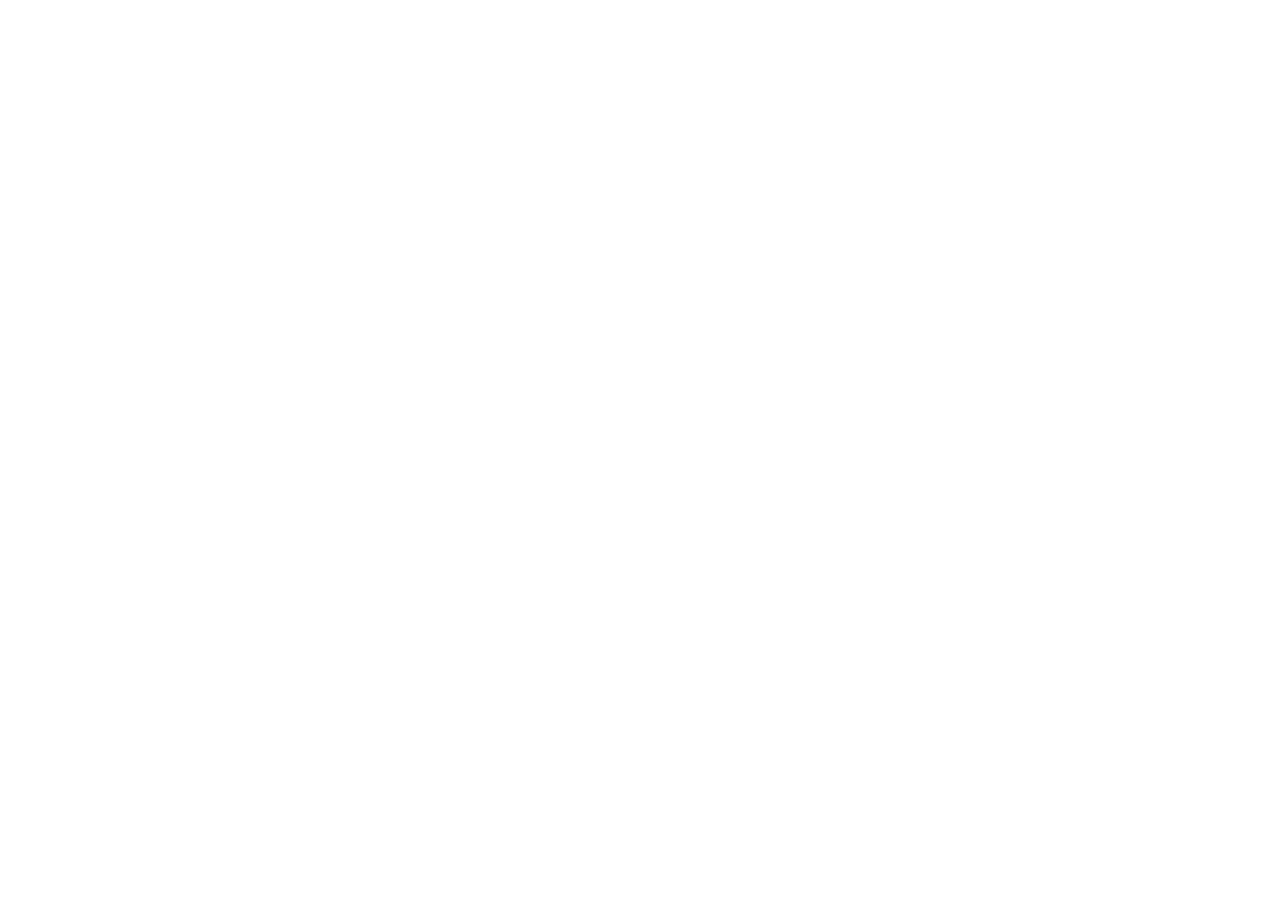
==== mindmap.html @ 8a0b78d6 "update" ====
<!DOCTYPE html>
<html lang="en">

<head>
    <meta charset="UTF-8">
    <title>Document</title>
    <link href=./css/normalize.css rel=stylesheet>
    <link href=./css/dc.css rel=stylesheet>
</head>

<body>
    <svg height=600 id=mindmap-svg width=1300>
        <script src=./js/jquery-3.1.1.min.js> </script> <script src=https://d3js.org/d3.v4.js> </script> <script>
        function MindMap() {
            function t() { r(), a([0, 0]), e() }

            function e() {
                var t = u.select(".gbutton");
                t.empty() && (t = u.append("g").attr("class", "gbutton")), t.attr("transform", "translate(20,40)");
                var e = u.select(".gstatus");
                e.empty() && (e = u.append("g").attr("class", "gstatus")), e.attr("transform", "translate(35,88)"), e.append("text").attr("fill", "black").attr("font-size", 12).text("Successful !").style("fill-opacity", 0);
                t.append("rect").attr("x", 0).attr("y", 0).attr("width", 112).attr("height", 28).attr("rx", 5).attr("ry", 5).attr("fill", "purple").attr("stroke", "black").attr("stroke-width", .5), t.append("text").attr("dx", 112 * .1).attr("dy", 28 * .68).attr("fill", "white").attr("font-size", 12).text("Save on Server"), t.on("mouseover", function() { t.select("rect").attr("fill", "yellow"), t.select("text").attr("fill", "purple"), t.style("cursor", "pointer") }).on("mouseout", function() { t.select("rect").attr("fill", "purple"), t.select("text").attr("fill", "white") }).on("mousedown", function() { $.post("http://210.140.42.149:3000/save", p, function(t, r) { "success" == r ? e.select("text").text("Successful !").style("fill-opacity", 1).transition().duration(1e3).style("fill-opacity", 0) : e.select("text").text("Failed !").style("fill-opacity", 1).transition().duration(1e3).style("fill-opacity", 0) }) })
            }

            function r() {
                x = d3.tree().size([360, 120]).separation(function(t, e) { return (t.parent == e.parent ? 1 : 2) / t.depth }), g = d3.hierarchy(p), g.descendants().forEach(function(t, e) { t.data.closed = "true" == t.data.closed, t.data.closed && i(t) }), m = u.select(".gmind"), m.empty() && (m = u.append("g").attr("class", "gmind")), v = m.select(".glink"), v.empty() && (v = m.append("g").attr("class", "glink")), k = m.select(".gnode"), k.empty() && (k = m.append("g").attr("class", "gnode")), v.attr("transform", "translate(" + d / 2 + "," + f / 2 + ")"), k.attr("transform", "translate(" + d / 2 + "," + f / 2 + ")");
                var t = d3.zoom().scaleExtent([.7, 2]).translateExtent([
                    [-.7 * d, -.7 * f],
                    [1.7 * d, 1.7 * f]
                ]).on("zoom", function() {
                    var t = "scale(" + d3.event.transform.k + ")",
                        e = "translate(" + d3.event.transform.x + "," + d3.event.transform.y + ")";
                    m.attr("transform", e + t)
                });
                u.call(t)
            }

            function n(t, e) {
                var r = (t - 90) / 180 * Math.PI,
                    n = e;
                return [n * Math.cos(r), n * Math.sin(r)]
            }

            function a(t) {
                x(g), y = g.descendants(), h = g.links(), y.forEach(function(t) { t.y = 120 * t.depth, t.pos = n(t.x, t.y) });
                for (var e = 0; e < y.length; e++) y[e].id || (y[e].id = b, b++);
                for (var e = 0; e < h.length; e++) h[e].id || (h[e].id = M, M++);
                var r = d3.scaleLinear().domain([0, 180, 360]).range([1, .3, 1]),
                    o = d3.scaleLinear().domain([0, 1, 5, 10]).range([13, 13, 6.5, 6.5]),
                    c = k.selectAll(".node").data(y, function(t) { return t.id }),
                    u = c.enter(),
                    d = c.exit(),
                    f = u.append("g").attr("class", "node").attr("transform", function(e) { return "translate(" + t[0] + "," + t[1] + ")" }).on("mousedown", function(t) { d3.event.defaultPrevented || (i(t), a(t.prevPos)) }).on("mouseover", function(t) { d3.select(this).style("cursor", "pointer").select("text").style("fill-opacity", 1) }).on("mouseout", function(t) { d3.select(this).select("text").transition(600).style("fill-opacity", 0) });
                f.append("circle").attr("r", 0).style("fill", function(t) { var e = ""; return t.depth > 1 ? (e = d3.hsl(t.parent.color), e = e.brighter(.5), e.l = r(t.x)) : e = t.depth > 0 ? d3.hsl(t.x, 1, .5) : "#FFFFFF", t.color = e + "", t.color + "" }).style("stroke-width", 2).style("stroke", "black").style("opacity", 0), f.append("text").attr("dominant-baseline", "text-before-edge").attr("text-anchor", "middle").attr("font-size", 12).attr("dy", 13).text(function(t) { var e = d3.rgb(t.color); return l(e.r, e.g, e.b) }).style("fill-opacity", 0);
                var p = f.merge(c).transition().duration(600).attr("transform", function(t) { return "translate(" + t.pos[0] + "," + t.pos[1] + ")" });
                p.select("circle").attr("r", function(t) { return o(t.depth) }).style("opacity", 1), p.select("text").attr("dy", function(t) { return o(t.depth) }).style("fill-opacity", 0);
                var m = d.transition().duration(600).attr("transform", function(e) { return "translate(" + t[0] + "," + t[1] + ")" }).remove();
                m.select("circle").style("opacity", 0).attr("r", 0), m.select("text").style("fill-opacity", 0);
                var w = v.selectAll(".link").data(h, function(t) { return t.target.id }),
                    F = w.enter(),
                    z = w.exit();
                F.append("path").attr("class", "link").attr("fill", "none").attr("stroke", "rgba(20,20,20,0.2)").attr("stroke-width", 1).attr("opacity", 0).attr("d", function(e) { var r = { x: t[0], y: t[1] }; return s({ source: r, target: r }) }).merge(w).transition().duration(600).attr("opacity", 1).attr("d", function(t) {
                    var e = { x: t.source.pos[0], y: t.source.pos[1] },
                        r = { x: t.target.pos[0], y: t.target.pos[1] };
                    return "M" + e.x + "," + e.y + "L" + r.x + "," + r.y
                }), z.transition().duration(600).attr("opacity", 0).attr("d", function(e) {
                    var r = { x: t[0], y: t[1] },
                        n = { x: t[0], y: t[1] };
                    return "M" + r.x + "," + r.y + "L" + n.x + "," + n.y
                }).remove(), y.forEach(function(t) { t.prevPos = [t.pos[0], t.pos[1]] })
            }

            function o() {}

            function s(t) { return "M" + t.source.x + "," + t.source.y + "C" + (t.source.x + t.target.x) / 2 + "," + t.source.y + " " + (t.source.x + t.target.x) / 2 + "," + t.target.y + " " + t.target.x + "," + t.target.y }

            function i(t) { t.children ? (t._children = t.children, t.children = null, t.data.closed = !0) : (t.children = t._children, t._children = null, t.data.closed = !1) }

            function l(t, e, r) { return c(t) + c(e) + c(r) }

            function c(t) { return t = parseInt(t, 10), isNaN(t) ? "00" : (t = Math.max(0, Math.min(t, 255)), "0123456789ABCDEF".charAt((t - t % 16) / 16) + "0123456789ABCDEF".charAt(t % 16)) }
            var u, d, f, p, y, h, x, g, m, v, k, b = 0,
                M = 0;
            this.svg = function(t) {
                if (arguments.length < 1) return u;
                u = t
            }, this.data = function(t) {
                if (arguments.length < 1) return p;
                p = t
            }, this.size = function(t, e) {
                if (arguments.length < 2) return [d, f];
                d = t, f = e
            }, this.getRoot = function() { return g }, this.render = t, this.update = o
        }
        </script>
        <script>
        ! function() {
            var n = d3.select("#mindmap-svg"),
                t = n.attr("width"),
                a = n.attr("height"),
                d = new MindMap;
            d.svg(n), d.size(t, a), d3.json("./graph.json", function(n, t) {
                n ? d3.json("./graph.json", function(n, t) {
                    if (n) throw n;
                    d.data(t), d.render()
                }) : (d.data(t), d.render())
            })
        }()
        </script>
</body>

</html>
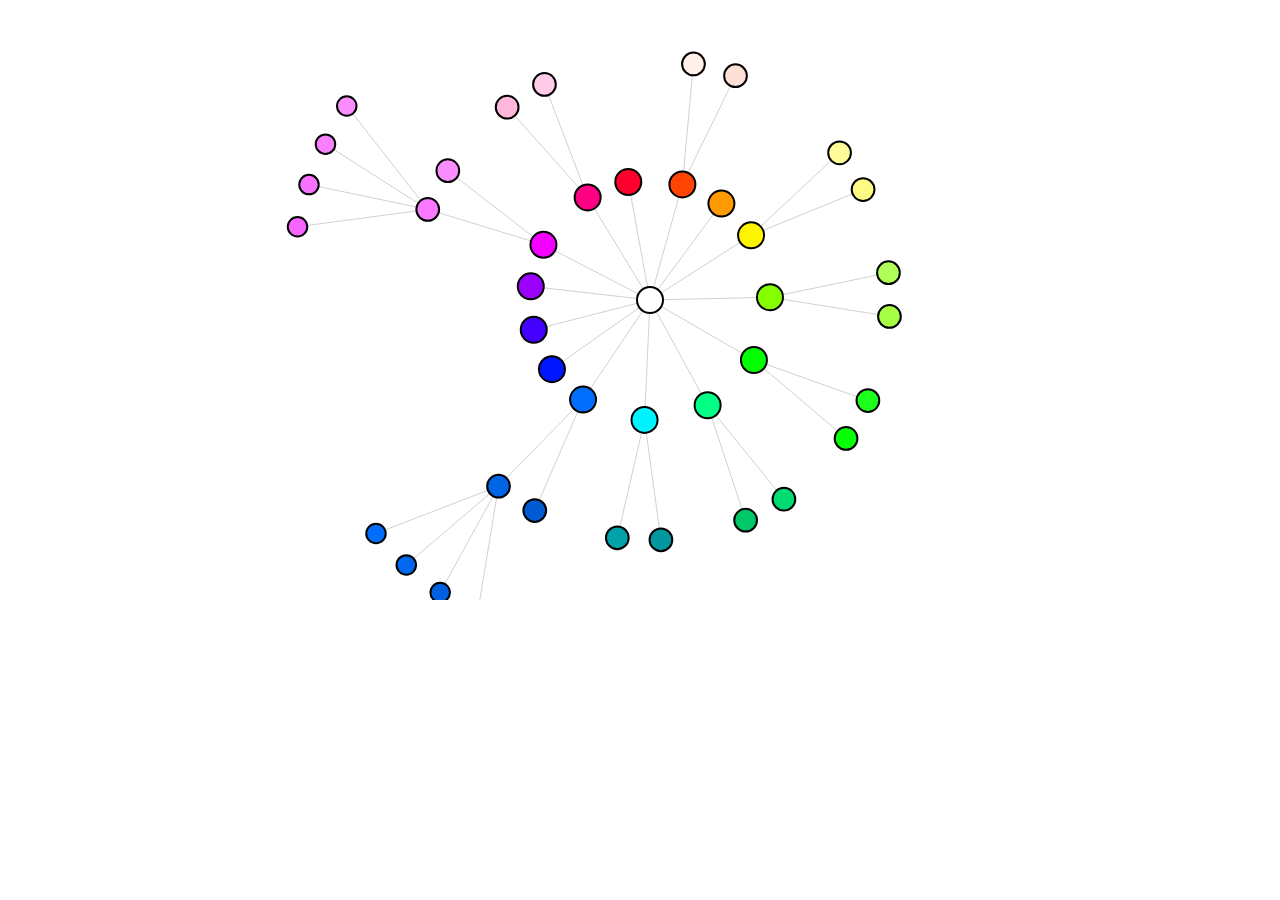
==== commit b5bb7d98: "changes" ====
--- a/mindmap.html
+++ b/mindmap.html
@@ -6,95 +6,96 @@
     <title>Document</title>
     <link href=./css/normalize.css rel=stylesheet>
     <link href=./css/dc.css rel=stylesheet>
+    <script src=./js/jquery-3.1.1.min.js> </script>
+    <script src=./js/d3.v4.js> </script>
 </head>
 
 <body>
     <svg height=600 id=mindmap-svg width=1300>
-        <script src=./js/jquery-3.1.1.min.js> </script> <script src=https://d3js.org/d3.v4.js> </script> <script>
-        function MindMap() {
-            function t() { r(), a([0, 0]), e() }
+         <script>
+                    function MindMap() {
+                        function t() { r(), a([0, 0]), e() }
 
-            function e() {
-                var t = u.select(".gbutton");
-                t.empty() && (t = u.append("g").attr("class", "gbutton")), t.attr("transform", "translate(20,40)");
-                var e = u.select(".gstatus");
-                e.empty() && (e = u.append("g").attr("class", "gstatus")), e.attr("transform", "translate(35,88)"), e.append("text").attr("fill", "black").attr("font-size", 12).text("Successful !").style("fill-opacity", 0);
-                t.append("rect").attr("x", 0).attr("y", 0).attr("width", 112).attr("height", 28).attr("rx", 5).attr("ry", 5).attr("fill", "purple").attr("stroke", "black").attr("stroke-width", .5), t.append("text").attr("dx", 112 * .1).attr("dy", 28 * .68).attr("fill", "white").attr("font-size", 12).text("Save on Server"), t.on("mouseover", function() { t.select("rect").attr("fill", "yellow"), t.select("text").attr("fill", "purple"), t.style("cursor", "pointer") }).on("mouseout", function() { t.select("rect").attr("fill", "purple"), t.select("text").attr("fill", "white") }).on("mousedown", function() { $.post("http://210.140.42.149:3000/save", p, function(t, r) { "success" == r ? e.select("text").text("Successful !").style("fill-opacity", 1).transition().duration(1e3).style("fill-opacity", 0) : e.select("text").text("Failed !").style("fill-opacity", 1).transition().duration(1e3).style("fill-opacity", 0) }) })
-            }
+                        function e() {
+                            var t = u.select(".gbutton");
+                            t.empty() && (t = u.append("g").attr("class", "gbutton")), t.attr("transform", "translate(20,40)");
+                            var e = u.select(".gstatus");
+                            e.empty() && (e = u.append("g").attr("class", "gstatus")), e.attr("transform", "translate(35,88)"), e.append("text").attr("fill", "black").attr("font-size", 12).text("Successful !").style("fill-opacity", 0);
+                        }
 
-            function r() {
-                x = d3.tree().size([360, 120]).separation(function(t, e) { return (t.parent == e.parent ? 1 : 2) / t.depth }), g = d3.hierarchy(p), g.descendants().forEach(function(t, e) { t.data.closed = "true" == t.data.closed, t.data.closed && i(t) }), m = u.select(".gmind"), m.empty() && (m = u.append("g").attr("class", "gmind")), v = m.select(".glink"), v.empty() && (v = m.append("g").attr("class", "glink")), k = m.select(".gnode"), k.empty() && (k = m.append("g").attr("class", "gnode")), v.attr("transform", "translate(" + d / 2 + "," + f / 2 + ")"), k.attr("transform", "translate(" + d / 2 + "," + f / 2 + ")");
-                var t = d3.zoom().scaleExtent([.7, 2]).translateExtent([
-                    [-.7 * d, -.7 * f],
-                    [1.7 * d, 1.7 * f]
-                ]).on("zoom", function() {
-                    var t = "scale(" + d3.event.transform.k + ")",
-                        e = "translate(" + d3.event.transform.x + "," + d3.event.transform.y + ")";
-                    m.attr("transform", e + t)
-                });
-                u.call(t)
-            }
+                        function r() {
+                            x = d3.tree().size([360, 120]).separation(function(t, e) { return (t.parent == e.parent ? 1 : 2) / t.depth }), g = d3.hierarchy(p), g.descendants().forEach(function(t, e) { t.data.closed = "true" == t.data.closed, t.data.closed && i(t) }), m = u.select(".gmind"), m.empty() && (m = u.append("g").attr("class", "gmind")), v = m.select(".glink"), v.empty() && (v = m.append("g").attr("class", "glink")), k = m.select(".gnode"), k.empty() && (k = m.append("g").attr("class", "gnode")), v.attr("transform", "translate(" + d / 2 + "," + f / 2 + ")"), k.attr("transform", "translate(" + d / 2 + "," + f / 2 + ")");
+                            var t = d3.zoom().scaleExtent([.7, 2]).translateExtent([
+                                [-.7 * d, -.7 * f],
+                                [1.7 * d, 1.7 * f]
+                            ]).on("zoom", function() {
+                                var t = "scale(" + d3.event.transform.k + ")",
+                                    e = "translate(" + d3.event.transform.x + "," + d3.event.transform.y + ")";
+                                m.attr("transform", e + t)
+                            });
+                            u.call(t)
+                        }
 
-            function n(t, e) {
-                var r = (t - 90) / 180 * Math.PI,
-                    n = e;
-                return [n * Math.cos(r), n * Math.sin(r)]
-            }
+                        function n(t, e) {
+                            var r = (t - 90) / 180 * Math.PI,
+                                n = e;
+                            return [n * Math.cos(r), n * Math.sin(r)]
+                        }
 
-            function a(t) {
-                x(g), y = g.descendants(), h = g.links(), y.forEach(function(t) { t.y = 120 * t.depth, t.pos = n(t.x, t.y) });
-                for (var e = 0; e < y.length; e++) y[e].id || (y[e].id = b, b++);
-                for (var e = 0; e < h.length; e++) h[e].id || (h[e].id = M, M++);
-                var r = d3.scaleLinear().domain([0, 180, 360]).range([1, .3, 1]),
-                    o = d3.scaleLinear().domain([0, 1, 5, 10]).range([13, 13, 6.5, 6.5]),
-                    c = k.selectAll(".node").data(y, function(t) { return t.id }),
-                    u = c.enter(),
-                    d = c.exit(),
-                    f = u.append("g").attr("class", "node").attr("transform", function(e) { return "translate(" + t[0] + "," + t[1] + ")" }).on("mousedown", function(t) { d3.event.defaultPrevented || (i(t), a(t.prevPos)) }).on("mouseover", function(t) { d3.select(this).style("cursor", "pointer").select("text").style("fill-opacity", 1) }).on("mouseout", function(t) { d3.select(this).select("text").transition(600).style("fill-opacity", 0) });
-                f.append("circle").attr("r", 0).style("fill", function(t) { var e = ""; return t.depth > 1 ? (e = d3.hsl(t.parent.color), e = e.brighter(.5), e.l = r(t.x)) : e = t.depth > 0 ? d3.hsl(t.x, 1, .5) : "#FFFFFF", t.color = e + "", t.color + "" }).style("stroke-width", 2).style("stroke", "black").style("opacity", 0), f.append("text").attr("dominant-baseline", "text-before-edge").attr("text-anchor", "middle").attr("font-size", 12).attr("dy", 13).text(function(t) { var e = d3.rgb(t.color); return l(e.r, e.g, e.b) }).style("fill-opacity", 0);
-                var p = f.merge(c).transition().duration(600).attr("transform", function(t) { return "translate(" + t.pos[0] + "," + t.pos[1] + ")" });
-                p.select("circle").attr("r", function(t) { return o(t.depth) }).style("opacity", 1), p.select("text").attr("dy", function(t) { return o(t.depth) }).style("fill-opacity", 0);
-                var m = d.transition().duration(600).attr("transform", function(e) { return "translate(" + t[0] + "," + t[1] + ")" }).remove();
-                m.select("circle").style("opacity", 0).attr("r", 0), m.select("text").style("fill-opacity", 0);
-                var w = v.selectAll(".link").data(h, function(t) { return t.target.id }),
-                    F = w.enter(),
-                    z = w.exit();
-                F.append("path").attr("class", "link").attr("fill", "none").attr("stroke", "rgba(20,20,20,0.2)").attr("stroke-width", 1).attr("opacity", 0).attr("d", function(e) { var r = { x: t[0], y: t[1] }; return s({ source: r, target: r }) }).merge(w).transition().duration(600).attr("opacity", 1).attr("d", function(t) {
-                    var e = { x: t.source.pos[0], y: t.source.pos[1] },
-                        r = { x: t.target.pos[0], y: t.target.pos[1] };
-                    return "M" + e.x + "," + e.y + "L" + r.x + "," + r.y
-                }), z.transition().duration(600).attr("opacity", 0).attr("d", function(e) {
-                    var r = { x: t[0], y: t[1] },
-                        n = { x: t[0], y: t[1] };
-                    return "M" + r.x + "," + r.y + "L" + n.x + "," + n.y
-                }).remove(), y.forEach(function(t) { t.prevPos = [t.pos[0], t.pos[1]] })
-            }
+                        function a(t) {
+                            x(g), y = g.descendants(), h = g.links(), y.forEach(function(t) { t.y = 120 * t.depth, t.pos = n(t.x, t.y) });
+                            for (var e = 0; e < y.length; e++) y[e].id || (y[e].id = b, b++);
+                            for (var e = 0; e < h.length; e++) h[e].id || (h[e].id = M, M++);
+                            var r = d3.scaleLinear().domain([0, 180, 360]).range([1, .3, 1]),
+                                o = d3.scaleLinear().domain([0, 1, 5, 10]).range([13, 13, 6.5, 6.5]),
+                                c = k.selectAll(".node").data(y, function(t) { return t.id }),
+                                u = c.enter(),
+                                d = c.exit(),
+                                f = u.append("g").attr("class", "node").attr("transform", function(e) { return "translate(" + t[0] + "," + t[1] + ")" }).on("mousedown", function(t) { d3.event.defaultPrevented || (i(t), a(t.prevPos)) }).on("mouseover", function(t) { d3.select(this).style("cursor", "pointer").select("text").style("fill-opacity", 1) }).on("mouseout", function(t) { d3.select(this).select("text").transition(600).style("fill-opacity", 0) });
+                            f.append("circle").attr("r", 0).style("fill", function(t) { var e = ""; return t.depth > 1 ? (e = d3.hsl(t.parent.color), e = e.brighter(.5), e.l = r(t.x)) : e = t.depth > 0 ? d3.hsl(t.x, 1, .5) : "#FFFFFF", t.color = e + "", t.color + "" }).style("stroke-width", 2).style("stroke", "black").style("opacity", 0), f.append("text").attr("dominant-baseline", "text-before-edge").attr("text-anchor", "middle").attr("font-size", 12).attr("dy", 13).text(function(t) { var e = d3.rgb(t.color); return l(e.r, e.g, e.b) }).style("fill-opacity", 0);
+                            var p = f.merge(c).transition().duration(600).attr("transform", function(t) { return "translate(" + t.pos[0] + "," + t.pos[1] + ")" });
+                            p.select("circle").attr("r", function(t) { return o(t.depth) }).style("opacity", 1), p.select("text").attr("dy", function(t) { return o(t.depth) }).style("fill-opacity", 0);
+                            var m = d.transition().duration(600).attr("transform", function(e) { return "translate(" + t[0] + "," + t[1] + ")" }).remove();
+                            m.select("circle").style("opacity", 0).attr("r", 0), m.select("text").style("fill-opacity", 0);
+                            var w = v.selectAll(".link").data(h, function(t) { return t.target.id }),
+                                F = w.enter(),
+                                z = w.exit();
+                            F.append("path").attr("class", "link").attr("fill", "none").attr("stroke", "rgba(20,20,20,0.2)").attr("stroke-width", 1).attr("opacity", 0).attr("d", function(e) { var r = { x: t[0], y: t[1] }; return s({ source: r, target: r }) }).merge(w).transition().duration(600).attr("opacity", 1).attr("d", function(t) {
+                                var e = { x: t.source.pos[0], y: t.source.pos[1] },
+                                    r = { x: t.target.pos[0], y: t.target.pos[1] };
+                                return "M" + e.x + "," + e.y + "L" + r.x + "," + r.y
+                            }), z.transition().duration(600).attr("opacity", 0).attr("d", function(e) {
+                                var r = { x: t[0], y: t[1] },
+                                    n = { x: t[0], y: t[1] };
+                                return "M" + r.x + "," + r.y + "L" + n.x + "," + n.y
+                            }).remove(), y.forEach(function(t) { t.prevPos = [t.pos[0], t.pos[1]] })
+                        }
 
-            function o() {}
+                        function o() {}
 
-            function s(t) { return "M" + t.source.x + "," + t.source.y + "C" + (t.source.x + t.target.x) / 2 + "," + t.source.y + " " + (t.source.x + t.target.x) / 2 + "," + t.target.y + " " + t.target.x + "," + t.target.y }
+                        function s(t) { return "M" + t.source.x + "," + t.source.y + "C" + (t.source.x + t.target.x) / 2 + "," + t.source.y + " " + (t.source.x + t.target.x) / 2 + "," + t.target.y + " " + t.target.x + "," + t.target.y }
 
-            function i(t) { t.children ? (t._children = t.children, t.children = null, t.data.closed = !0) : (t.children = t._children, t._children = null, t.data.closed = !1) }
+                        function i(t) { t.children ? (t._children = t.children, t.children = null, t.data.closed = !0) : (t.children = t._children, t._children = null, t.data.closed = !1) }
 
-            function l(t, e, r) { return c(t) + c(e) + c(r) }
+                        function l(t, e, r) { return c(t) + c(e) + c(r) }
 
-            function c(t) { return t = parseInt(t, 10), isNaN(t) ? "00" : (t = Math.max(0, Math.min(t, 255)), "0123456789ABCDEF".charAt((t - t % 16) / 16) + "0123456789ABCDEF".charAt(t % 16)) }
-            var u, d, f, p, y, h, x, g, m, v, k, b = 0,
-                M = 0;
-            this.svg = function(t) {
-                if (arguments.length < 1) return u;
-                u = t
-            }, this.data = function(t) {
-                if (arguments.length < 1) return p;
-                p = t
-            }, this.size = function(t, e) {
-                if (arguments.length < 2) return [d, f];
-                d = t, f = e
-            }, this.getRoot = function() { return g }, this.render = t, this.update = o
-        }
+                        function c(t) { return t = parseInt(t, 10), isNaN(t) ? "00" : (t = Math.max(0, Math.min(t, 255)), "0123456789ABCDEF".charAt((t - t % 16) / 16) + "0123456789ABCDEF".charAt(t % 16)) }
+                        var u, d, f, p, y, h, x, g, m, v, k, b = 0,
+                            M = 0;
+                        this.svg = function(t) {
+                            if (arguments.length < 1) return u;
+                            u = t
+                        }, this.data = function(t) {
+                            if (arguments.length < 1) return p;
+                            p = t
+                        }, this.size = function(t, e) {
+                            if (arguments.length < 2) return [d, f];
+                            d = t, f = e
+                        }, this.getRoot = function() { return g }, this.render = t, this.update = o
+                    }
         </script>
         <script>
-        ! function() {
+        $(function() {
             var n = d3.select("#mindmap-svg"),
                 t = n.attr("width"),
                 a = n.attr("height"),
@@ -105,7 +106,7 @@
                     d.data(t), d.render()
                 }) : (d.data(t), d.render())
             })
-        }()
+        });
         </script>
 </body>
 
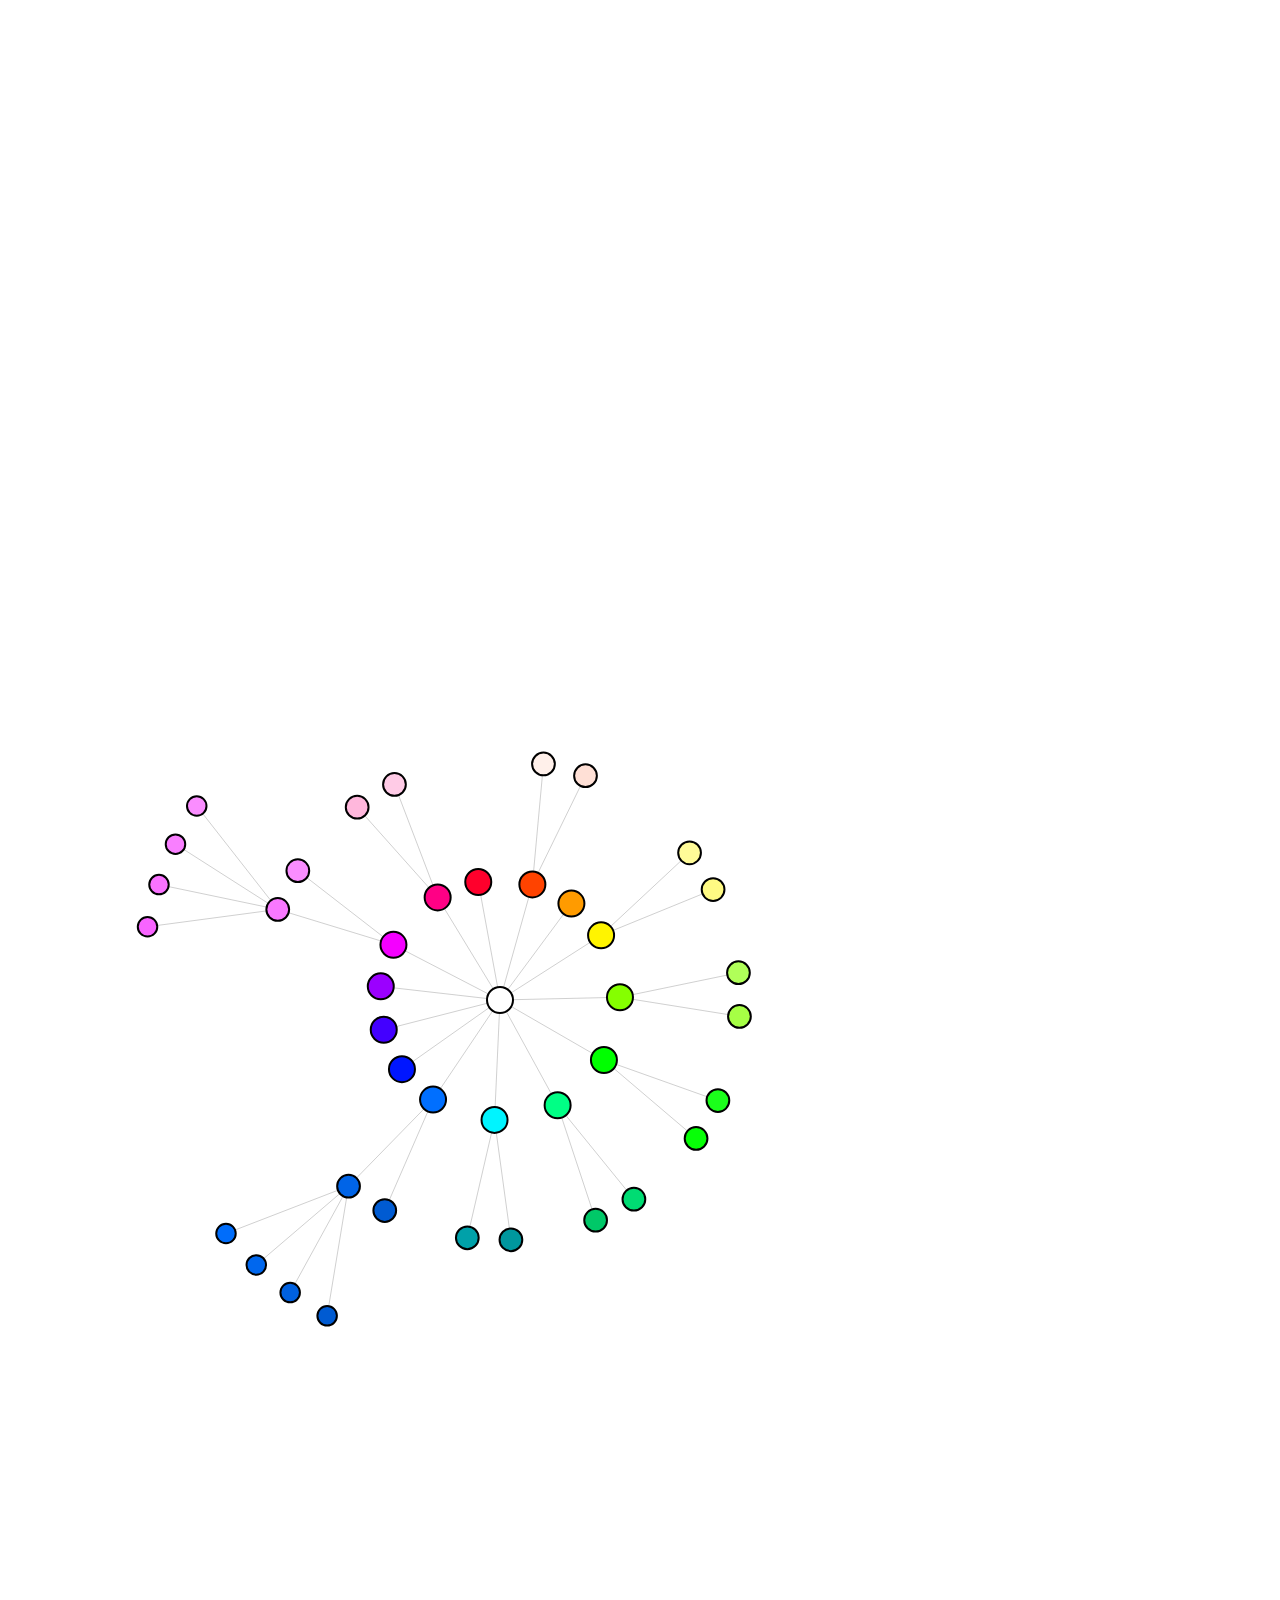
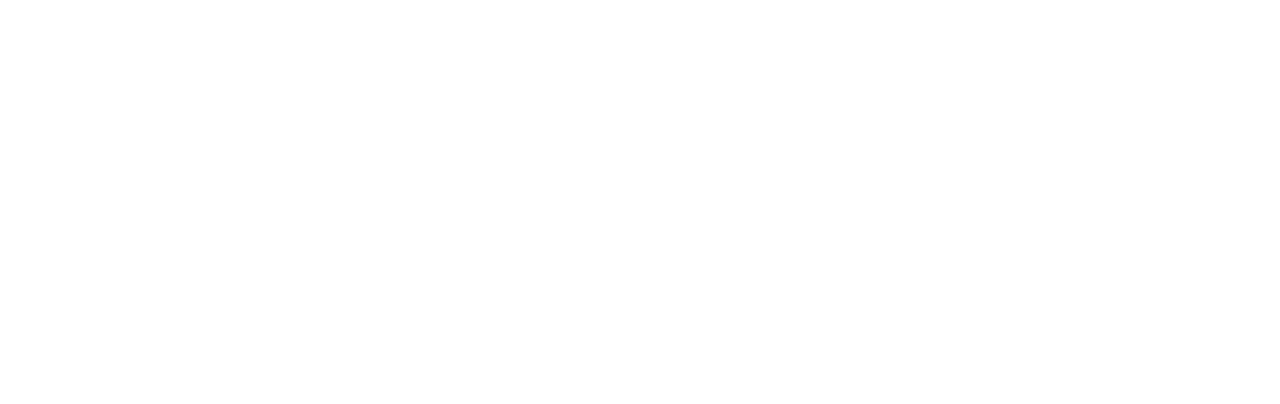
==== commit 242905fd: "changes" ====
--- a/mindmap.html
+++ b/mindmap.html
@@ -3,7 +3,7 @@
 
 <head>
     <meta charset="UTF-8">
-    <title>Document</title>
+    <title>Mindmap</title>
     <link href=./css/normalize.css rel=stylesheet>
     <link href=./css/dc.css rel=stylesheet>
     <script src=./js/jquery-3.1.1.min.js> </script>
@@ -11,7 +11,7 @@
 </head>
 
 <body>
-    <svg height=600 id=mindmap-svg width=1300>
+    <svg id="mindmap-svg" width=1000 height=2000>
          <script>
                     function MindMap() {
                         function t() { r(), a([0, 0]), e() }
